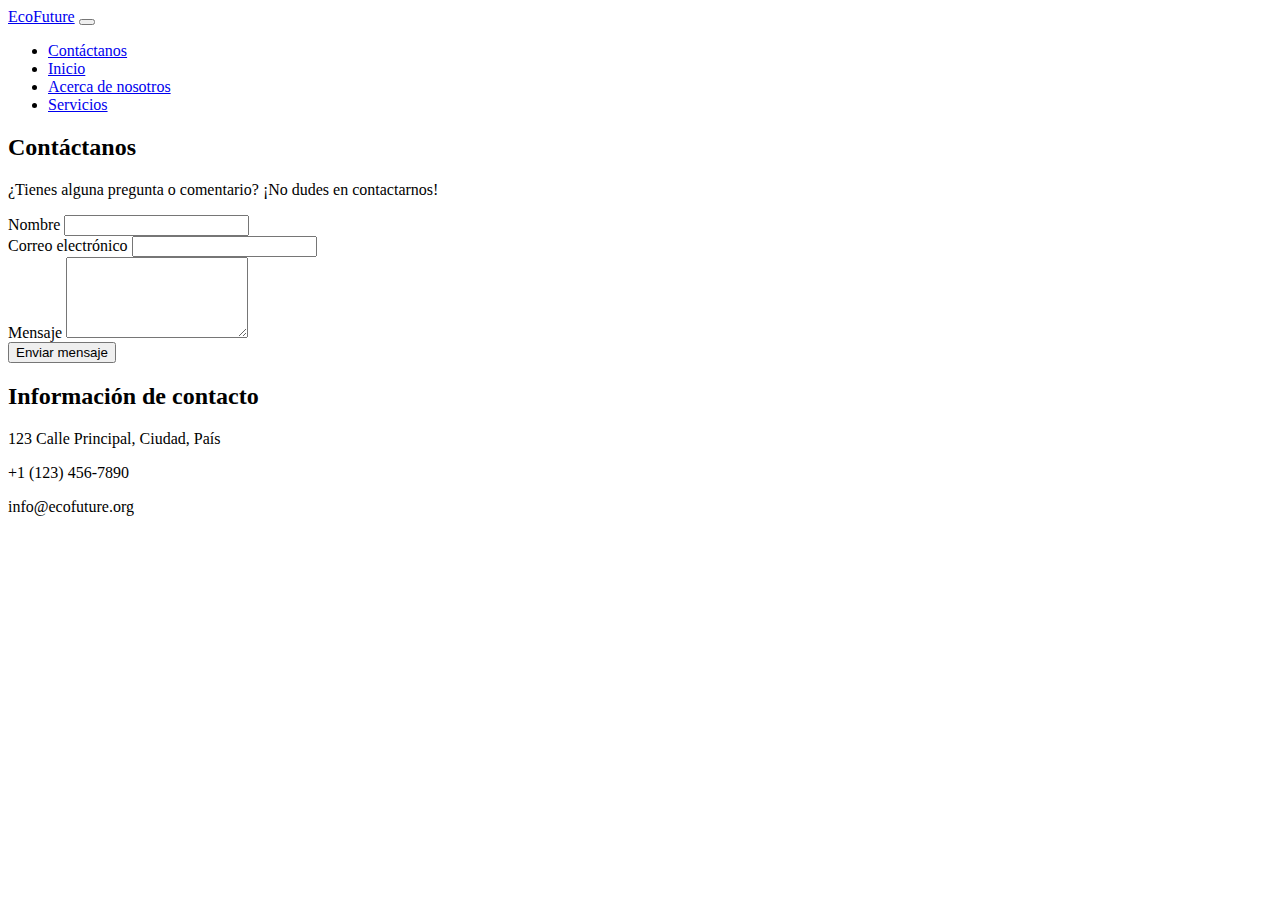
==== zcontacto.html @ aa073949 "Add files via upload" ====
<!DOCTYPE html>
<html lang="es">

<head>
    <meta charset="UTF-8">
    <meta name="viewport" content="width=device-width, initial-scale=1.0">
    <title>EcoFuture | Contáctanos</title>

    <!-- Bootstrap CSS -->
    <link rel="stylesheet" href="https://cdn.jsdelivr.net/npm/bootstrap@5.0.0/dist/css/bootstrap.min.css"
        integrity="sha384-kay2dG9pb7wfaMDxhP9kRqUFeUpDli2oXr+SPfI1wD5tq+KfA84T2Fh/tK+Y9TtD" crossorigin="anonymous">

    <!-- Font Awesome CSS -->
    <link rel="stylesheet" href="https://cdnjs.cloudflare.com/ajax/libs/font-awesome/5.15.3/css/all.min.css"
        integrity="sha512-y5nK1c/8nKgJ9j/IeQBS/C5/+mYUQ2Ohe5kONnEjgzLmfLscXJjZCFUqKzWtWc+M+d/+HIfMccghW6xwBwAKkA=="
        crossorigin="anonymous" referrerpolicy="no-referrer" />

    <!-- Custom CSS -->
    <link rel="stylesheet" href="/AAProyectoFinal/cssfinal/aProyectoFinal.css">
</head>

<body>
    <!-- Navbar -->
    <nav class="navbar navbar-expand-lg navbar-light bg-light">
        <div class="container-fluid">
            <a class="navbar-brand" href="#">EcoFuture</a>
            <button class="navbar-toggler" type="button" data-bs-toggle="collapse" data-bs-target="#navbarNav"
                aria-controls="navbarNav" aria-expanded="false" aria-label="Toggle navigation">
                <span class="navbar-toggler-icon"></span>
            </button>
            <div class="collapse navbar-collapse" id="navbarNav">
                <ul class="navbar-nav ms-auto">
                    <li class="nav-item">
                        <a class="nav-link active" aria-current="page" href="#">Contáctanos</a>
                    </li>
                    <li class="nav-item">
                        <a class="nav-link" href="index.html">Inicio</a>
                    </li>
                    <li class="nav-item">
                        <a class="nav-link" href="znosotros.html">Acerca de nosotros</a>
                    </li>
                    <li class="nav-item">
                        <a class="nav-link" href="zservicios.html">Servicios</a>
                    </li>
                </ul>
            </div>
        </div>
    </nav>
    <section id="contact">
        <div class="container">
            <div class="row">
                <div class="col-md-6">
                    <h2>Contáctanos</h2>
                    <p>¿Tienes alguna pregunta o comentario? ¡No dudes en contactarnos!</p>
                    <form action="#" method="post">
                        <div class="mb-3">
                            <label for="name" class="form-label">Nombre</label>
                            <input type="text" class="form-control" id="name" name="name" required>
                        </div>
                        <div class="mb-3">
                            <label for="email" class="form-label">Correo electrónico</label>
                            <input type="email" class="form-control" id="email" name="email" required>
                        </div>
                        <div class="mb-3">
                            <label for="message" class="form-label">Mensaje</label>
                            <textarea class="form-control" id="message" name="message" rows="5" required></textarea>
                        </div>
                        <button type="submit" class="btn btn-primary">Enviar mensaje</button>
                    </form>
                </div>
                <div class="col-md-6">
                    <h2>Información de contacto</h2>
                    <p><i class="fas fa-map-marker-alt"></i> 123 Calle Principal, Ciudad, País</p>
                    <p><i class="fas fa-phone"></i> +1 (123) 456-7890</p>
                    <p><i class="fas fa-envelope"></i> info@ecofuture.org</p>
                </div>
            </div>
        </div>
    </section>
   
</body>

</html>
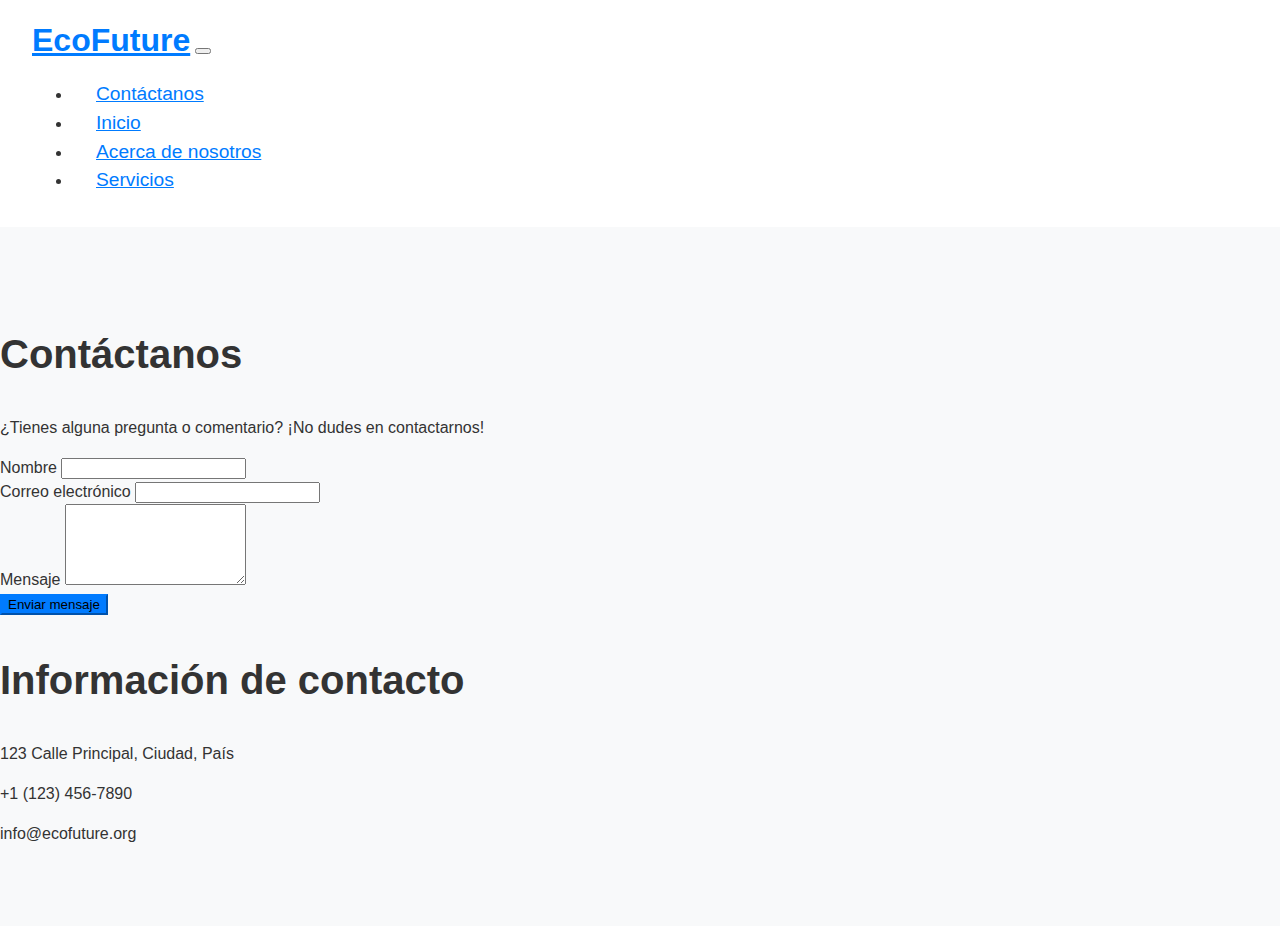
==== commit 9f739f54: "Add files via upload" ====
--- a/zcontacto.html
+++ b/zcontacto.html
@@ -16,7 +16,7 @@
         crossorigin="anonymous" referrerpolicy="no-referrer" />
 
     <!-- Custom CSS -->
-    <link rel="stylesheet" href="/AAProyectoFinal/cssfinal/aProyectoFinal.css">
+    <link rel="stylesheet" href="cssfinal/aProyectoFinal.css">
 </head>
 
 <body>
@@ -52,7 +52,7 @@
                 <div class="col-md-6">
                     <h2>Contáctanos</h2>
                     <p>¿Tienes alguna pregunta o comentario? ¡No dudes en contactarnos!</p>
-                    <form action="#" method="post">
+                    
                         <div class="mb-3">
                             <label for="name" class="form-label">Nombre</label>
                             <input type="text" class="form-control" id="name" name="name" required>
@@ -66,7 +66,7 @@
                             <textarea class="form-control" id="message" name="message" rows="5" required></textarea>
                         </div>
                         <button type="submit" class="btn btn-primary">Enviar mensaje</button>
-                    </form>
+                    
                 </div>
                 <div class="col-md-6">
                     <h2>Información de contacto</h2>
--- a/cssfinal/aProyectoFinal.css
+++ b/cssfinal/aProyectoFinal.css
@@ -0,0 +1,149 @@
+/* Estilos generales */
+body {
+    font-family: 'Helvetica Neue', sans-serif;
+    font-size: 16px;
+    line-height: 1.5;
+    color: #333;
+    margin: 0;
+    padding: 0;
+  }
+  
+  a {
+    color: #007bff;
+  }
+  
+  a:hover {
+    color: #0056b3;
+    text-decoration: none;
+  }
+  
+  /* Estilos para el Hero Section */
+  .hero {
+    height: 100vh;
+    background-image: url('https://picsum.photos/id/1001/1920/1080');
+    background-size: cover;
+    background-position: center;
+    color: #fff;
+  }
+  
+  .hero h1 {
+    font-size: 3.5rem;
+    font-weight: 700;
+    line-height: 1.2;
+    margin-bottom: 2rem;
+  }
+  
+  .hero p {
+    font-size: 1.5rem;
+    margin-bottom: 2rem;
+  }
+  
+  /* Estilos para la Navbar */
+  .navbar {
+    background-color: #fff;
+    box-shadow: 0 2px 4px rgba(0,0,0,.1);
+    padding: 1rem 2rem;
+  }
+  
+  .navbar-brand {
+    font-size: 2rem;
+    font-weight: bold;
+  }
+  
+  .nav-link {
+    font-size: 1.2rem;
+    margin-left: 1.5rem;
+  }
+  
+  .nav-link:hover {
+    color: #007bff;
+  }
+  
+  /* Estilos para los botones */
+  .btn-primary {
+    background-color: #007bff;
+    border-color: #007bff;
+  }
+  
+  .btn-primary:hover {
+    background-color: #0069d9;
+    border-color: #0062cc;
+  }
+  
+  .btn-primary:focus {
+    box-shadow: 0 0 0 .2rem rgba(38,143,255,.5);
+  }
+  
+  /* Estilos para la sección Acerca de nosotros */
+  #about {
+    padding: 4rem 0;
+    background-color: #f8f9fa;
+  }
+  
+  #about h2 {
+    font-size: 2.5rem;
+    font-weight: 700;
+    margin-bottom: 2rem;
+  }
+  
+  #about p {
+    font-size: 1.2rem;
+    margin-bottom: 2rem;
+  }
+  
+  /* Estilos para la sección de servicios */
+  #services {
+    padding: 4rem 0;
+    background-color: #fff;
+  }
+  
+  #services h2 {
+    font-size: 2.5rem;
+    font-weight: 700;
+    margin-bottom: 2rem;
+  }
+  
+  .service-icon {
+    font-size: 3rem;
+    color: #007bff;
+    margin-bottom: 1.5rem;
+  }
+  
+  .service-title {
+    font-size: 1.5rem;
+    font-weight: 600;
+    margin-bottom: 1.5rem;
+  }
+  
+  .service-description {
+    font-size: 1.2rem;
+  }
+  
+  /* Estilos para la sección de contacto */
+  #contact {
+    padding: 4rem 0;
+    background-color: #f8f9fa;
+  }
+  
+  #contact h2 {
+    font-size: 2.5rem;
+    font-weight: 700;
+    margin-bottom: 2rem;
+  }
+  
+  .contact-info {
+    font-size: 1.2rem;
+    margin-bottom: 1rem;
+  }
+  
+  .contact-form {
+    margin-top: 2rem;
+  }
+
+  .h1-3 {
+    color: #333;
+  }
+
+  .mt-4 {
+    color: #333;
+  }